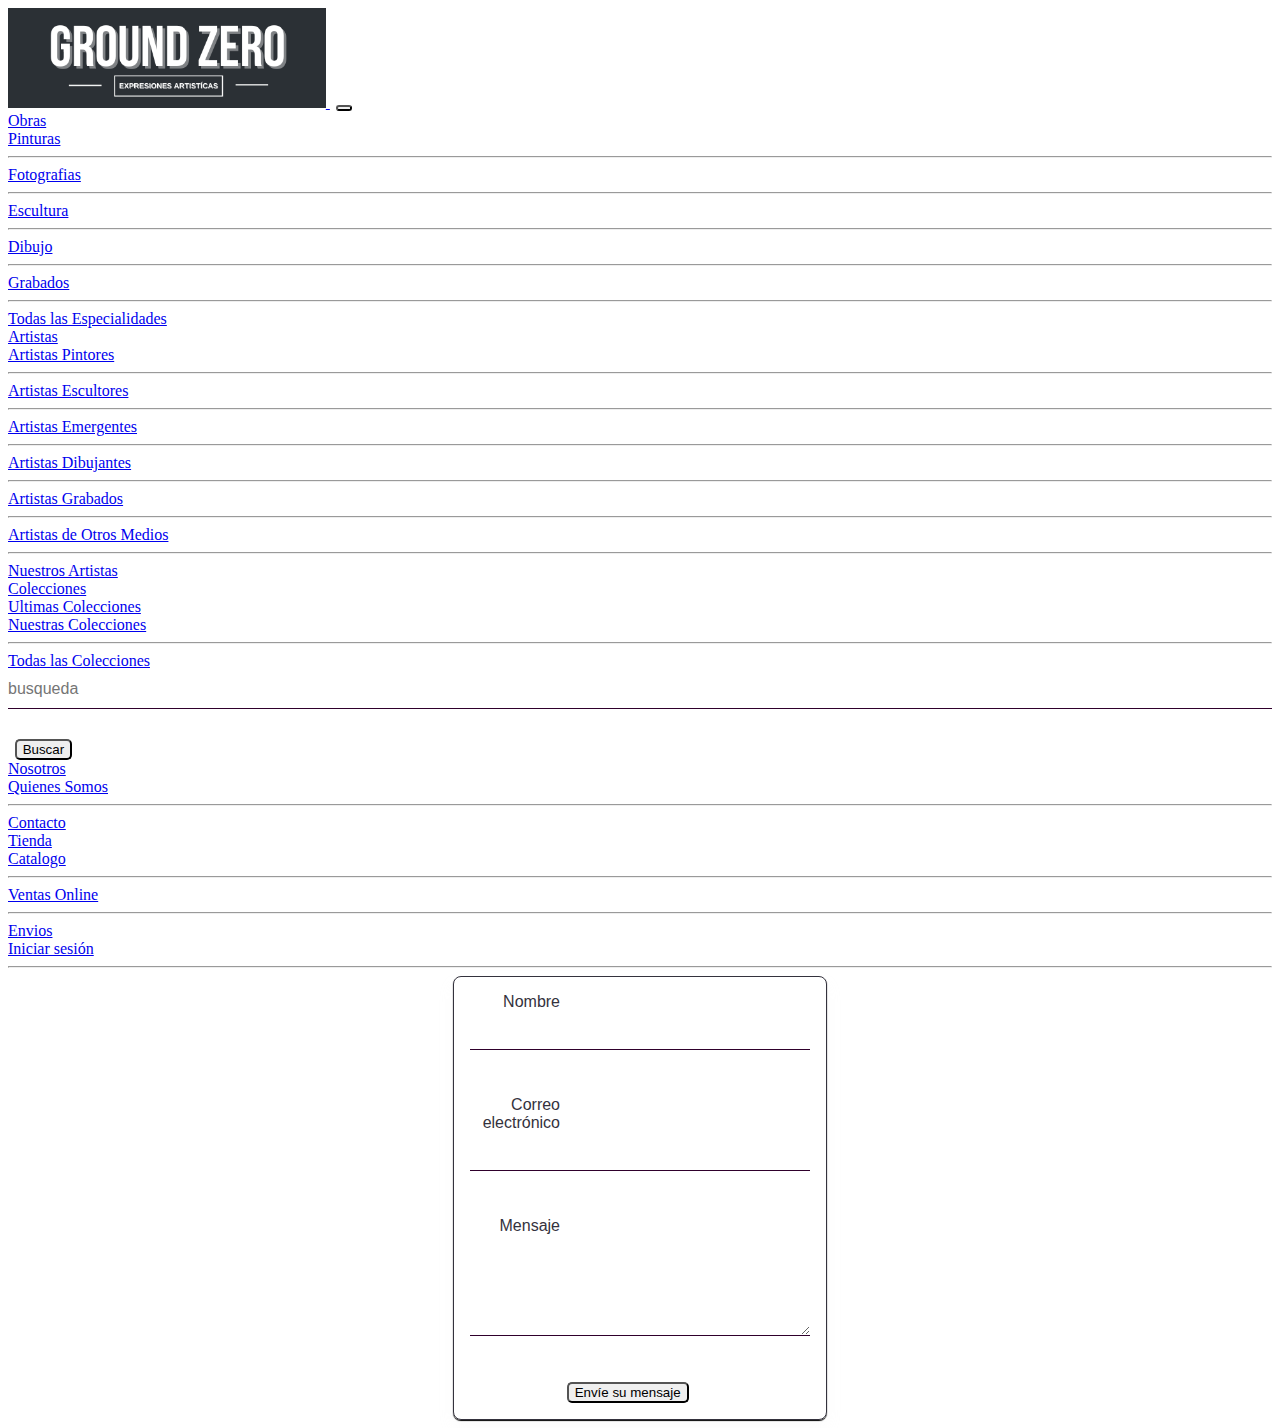
==== formulario.html @ 8064d0a9 "Agregue formulario de contacto" ====
<!DOCTYPE html>
<html lang="es">
<head>
    <meta charset="UTF-8">
    <meta http-equiv="X-UA-Compatible" content="IE=edge">
    <meta name="viewport" content="width=device-width, initial-scale=1.0">
    <link href="https://cdn.jsdelivr.net/npm/bootstrap@5.3.0-alpha2/dist/css/bootstrap.min.css" rel="stylesheet"
        integrity="sha384-aFq/bzH65dt+w6FI2ooMVUpc+21e0SRygnTpmBvdBgSdnuTN7QbdgL+OapgHtvPp" crossorigin="anonymous">
        <link rel="stylesheet" href="./assets/Css/form.css">

    <title>Ground zero</title>
</head>

<body>
    <nav class="navbar navbar-expand-lg bg-body-tertiary" data-bs-theme="dark">
        <div class="container-fluid">
          <a class="navbar-brand" href="#">
            <img src="assets/img/GROUNDZERO.png" alt="" height="100px">
          </a>
          <button class="navbar-toggler" type="button" data-bs-toggle="collapse" data-bs-target="#navbarSupportedContent" aria-controls="navbarSupportedContent" aria-expanded="false" aria-label="Toggle navigation">
            <span class="navbar-toggler-icon"></span>
          </button>
          <div class="collapse navbar-collapse" id="navbarSupportedContent">
            <ul class="navbar-nav me-auto mb-2 mb-lg-0">
                <li class="nav-item dropdown">
                    <a class="nav-link dropdown-toggle" href="#" role="button" data-bs-toggle="dropdown" aria-expanded="false">
                      Obras
                    </a>
                    <ul class="dropdown-menu">
                      <li><a class="dropdown-item" href="#">Pinturas</a></li>
                      <li><hr class="dropdown-divider"></li>
                      <li><a class="dropdown-item" href="#">Fotografias</a></li>
                      <li><hr class="dropdown-divider"></li>
                      <li><a class="dropdown-item" href="#">Escultura</a></li>
                      <li><hr class="dropdown-divider"></li>
                      <li><a class="dropdown-item" href="#">Dibujo</a></li>
                      <li><hr class="dropdown-divider"></li>
                      <li><a class="dropdown-item" href="#">Grabados</a></li>
                      <li><hr class="dropdown-divider"></li>
                      <li><a class="dropdown-item" href="#">Todas las Especialidades </a></li>
                    </ul>
                  </li>
          
                  <li class="nav-item dropdown">
                    <a class="nav-link dropdown-toggle" href="#" role="button" data-bs-toggle="dropdown" aria-expanded="false">
                      Artistas
                    </a>
                    <ul class="dropdown-menu">
                      <li><a class="dropdown-item" href="#">Artistas Pintores</a></li>
                      <li><hr class="dropdown-divider"></li>
                      <li><a class="dropdown-item" href="#">Artistas Escultores</a></li>
                      <li><hr class="dropdown-divider"></li>
                      <li><a class="dropdown-item" href="#">Artistas Emergentes</a></li>
                      <li><hr class="dropdown-divider"></li>
                      <li><a class="dropdown-item" href="#">Artistas Dibujantes</a></li>
                      <li><hr class="dropdown-divider"></li>
                      <li><a class="dropdown-item" href="#">Artistas Grabados</a></li>
                      <li><hr class="dropdown-divider"></li>
                      <li><a class="dropdown-item" href="#">Artistas de Otros Medios</a></li>
                      <li><hr class="dropdown-divider"></li>
                      <li><a class="dropdown-item" href="#">Nuestros Artistas</a></li>
                      
                    </ul>
                  </li>
          
                  <li class="medio dropdown">
                    <a class="nav-link dropdown-toggle" href="#" role="button" data-bs-toggle="dropdown" aria-expanded="false">
                      Colecciones
                    </a>
                    <ul class="dropdown-menu">
                      <li><a class="dropdown-item" href="#">Ultimas Colecciones</a></li>
                      <li><a class="dropdown-item" href="#">Nuestras Colecciones</a></li>
                      <li><hr class="dropdown-divider"></li>
                      <li><a class="dropdown-item" href="#">Todas las Colecciones</a></li>
                    </ul>
                  </li>
                  <form class="d-flex" role="buscar">
                    <input class="form-control me-2" type="search" placeholder="busqueda" aria-label="Search">
                    <button class="btn btn-outline-success" type="submit">Buscar</button>
                  </form>
          
            </ul>
            <ul class="navbar-nav ml-auto mb-2 mb-lg-0">
                <li class="medio dropdown">
                    <a class="nav-link dropdown-toggle" href="#" role="button" data-bs-toggle="dropdown" aria-expanded="false">
                      Nosotros
                    </a>
                    <ul class="dropdown-menu">
                      <li><a class="dropdown-item" href="#">Quienes Somos</a></li>
                      <li><hr class="dropdown-divider"></li>
                      <li><a class="dropdown-item" href="#">Contacto</a></li>
                    </ul>
                  </li>
                  <li class="medio dropdown">
                    <a class="nav-link dropdown-toggle" href="#" role="button" data-bs-toggle="dropdown" aria-expanded="false">
                       Tienda
                    </a>
                    <ul class="dropdown-menu">
                      <li><a class="dropdown-item" href="#">Catalogo</a></li>
                      <li><hr class="dropdown-divider"></li>
                      <li><a class="dropdown-item" href="#">Ventas Online</a></li>
                      <li><hr class="dropdown-divider"></li>
                      <li><a class="dropdown-item" href="#">Envios</a></li>
                    </ul>
                  </li>
                  <li class="nav-item">
                    <a class="nav-link" href="iniciosession.html">Iniciar sesión</a>
                  </li>
              </ul>
          </div>
        </div>
      </nav>
      <hr>
      <form action="/my-handling-form-page" method="post" class="formcontacto">
        <ul>
         <li>
           <label for="name">Nombre</label>
           <input type="text" id="name" name="user_name" />
         </li>
         <li>
           <label for="mail">Correo electrónico</label>
           <input type="email" id="mail" name="user_email" />
         </li>
         <li>
           <label for="msg">Mensaje</label>
           <textarea id="msg" name="user_message"></textarea>
         </li>
         <li class="button">
            <button type="submit">Envíe su mensaje</button>
          </li>
          
           





    <script src="https://cdn.jsdelivr.net/npm/bootstrap@5.3.0-alpha2/dist/js/bootstrap.bundle.min.js"
        integrity="sha384-qKXV1j0HvMUeCBQ+QVp7JcfGl760yU08IQ+GpUo5hlbpg51QRiuqHAJz8+BrxE/N"
        crossorigin="anonymous"></script>
</body>

</html>
---- assets/Css/form.css ----
.formcontacto {
    margin: 0 auto;
    width: 340px;
    padding: 1em;
    border: 1px solid #34323d;
    background: transparent;
    border-radius: 8px;
    box-shadow: 0 1px 1px rgb(0 0 0/10),0 8px 16px rgba(230, 225, 225, 0.1);
  }
  
  ul {
    list-style: none;
    padding: 0;
    margin: 0;
  }
  
  form li + li {
    margin-top: 1em;
  }
  
  label {
    display: inline-block;
    width: 90px;
    text-align: right;
    border-radius: 5px;
    color: #34323d;
    font-family: 'Lucida Sans', 'Lucida Sans Regular', 'Lucida Grande', 'Lucida Sans Unicode', Geneva, Verdana, sans-serif;
  }
  
  input,
  textarea {
    width: 100%;
    padding: 10px 0;
    font-size: 16px;
    color: #2f002c;
    margin-bottom: 30px;
    border: none;
    border-bottom: 1px solid #2f002c;
    outline: none;
    background: transparent;
  }
  
  input:focus,
  textarea:focus {
    border-color: #000;
  }
  
  textarea {
    vertical-align: top;
    height: 5em;
  }
  
  .button {
    padding-left: 90px;
  }
  
  button {
    margin-left: .5em;
    box-shadow: #000 1px;
    color: rgb(0, 0, 0);
    font-family: 'Lucida Sans', 'Lucida Sans Regular', 'Lucida Grande', 'Lucida Sans Unicode', Geneva, Verdana, sans-serif;
    border-radius: 5px;
  }
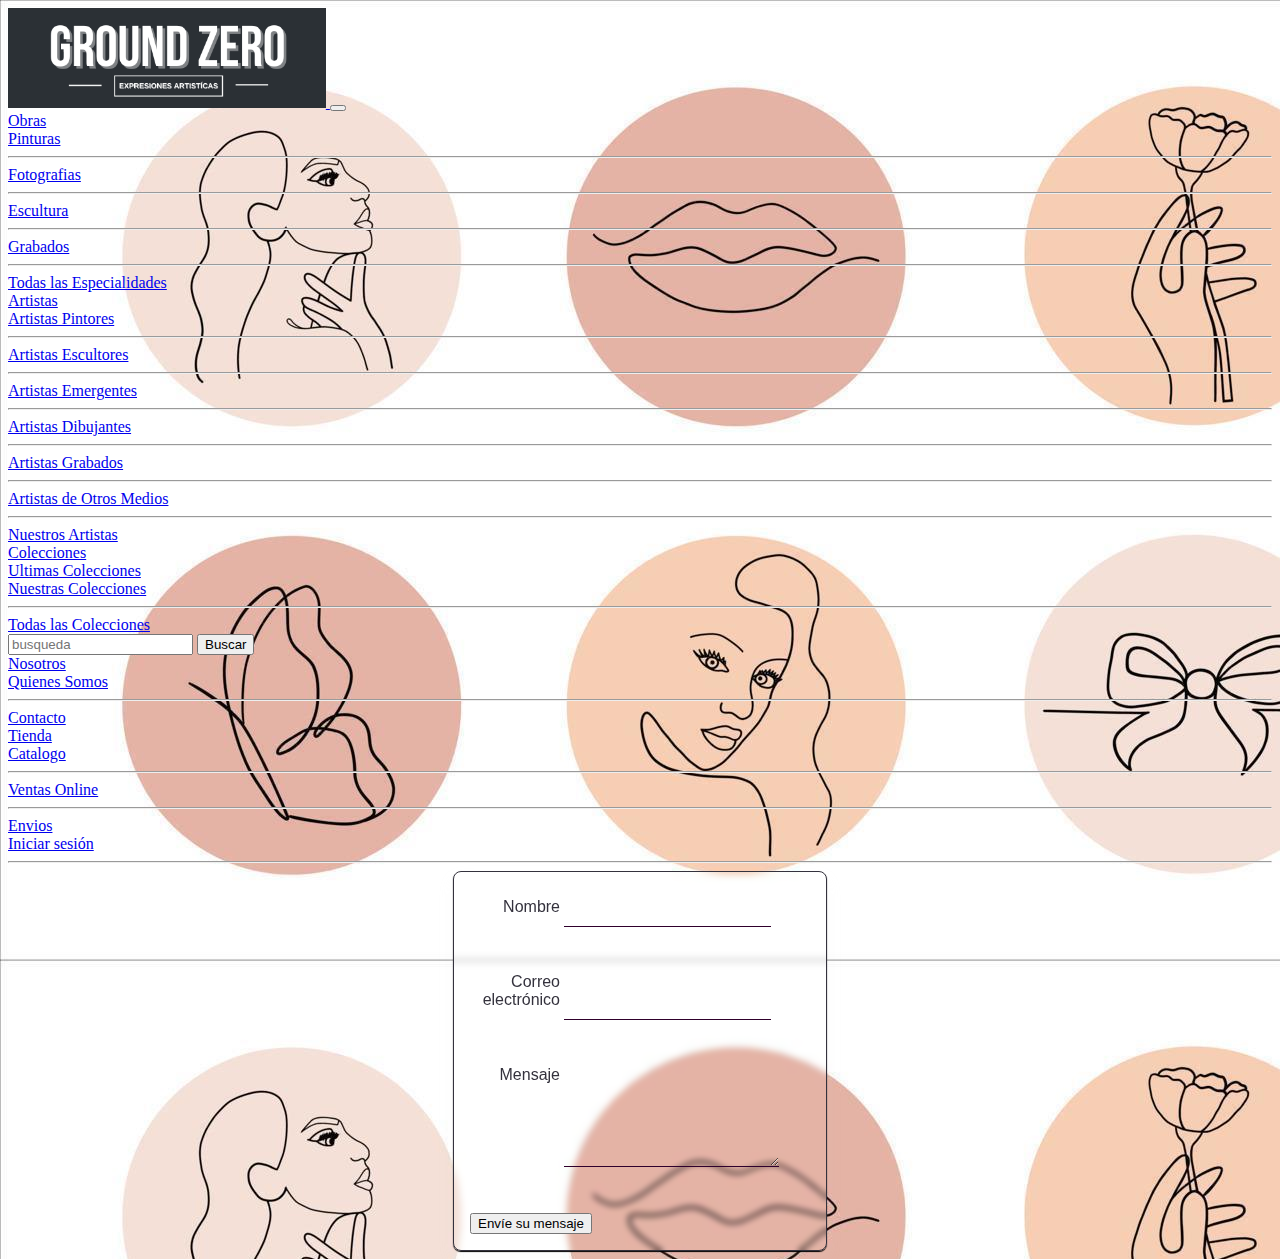
==== commit 6a02a427: "cambios" ====
--- a/formulario.html
+++ b/formulario.html
@@ -11,11 +11,11 @@
     <title>Ground zero</title>
 </head>
 
-<body>
+<body class="fondo">
     <nav class="navbar navbar-expand-lg bg-body-tertiary" data-bs-theme="dark">
         <div class="container-fluid">
-          <a class="navbar-brand" href="#">
-            <img src="assets/img/GROUNDZERO.png" alt="" height="100px">
+          <a class="navbar-brand" href="index.html">
+            <img src="assets/img/GROUNDZERO.png" href="index.html" height="100px">
           </a>
           <button class="navbar-toggler" type="button" data-bs-toggle="collapse" data-bs-target="#navbarSupportedContent" aria-controls="navbarSupportedContent" aria-expanded="false" aria-label="Toggle navigation">
             <span class="navbar-toggler-icon"></span>
@@ -32,8 +32,6 @@
                       <li><a class="dropdown-item" href="#">Fotografias</a></li>
                       <li><hr class="dropdown-divider"></li>
                       <li><a class="dropdown-item" href="#">Escultura</a></li>
-                      <li><hr class="dropdown-divider"></li>
-                      <li><a class="dropdown-item" href="#">Dibujo</a></li>
                       <li><hr class="dropdown-divider"></li>
                       <li><a class="dropdown-item" href="#">Grabados</a></li>
                       <li><hr class="dropdown-divider"></li>
@@ -111,22 +109,23 @@
         </div>
       </nav>
       <hr>
+
       <form action="/my-handling-form-page" method="post" class="formcontacto">
         <ul>
-         <li>
+         <li class="nombre">
            <label for="name">Nombre</label>
-           <input type="text" id="name" name="user_name" />
+           <input type="text" class="estilo" id="name" name="user_name" />
          </li>
-         <li>
+         <li class="correo">
            <label for="mail">Correo electrónico</label>
-           <input type="email" id="mail" name="user_email" />
+           <input type="email" class="estilo" id="mail" name="user_email" />
          </li>
-         <li>
+         <li class="mensaje">
            <label for="msg">Mensaje</label>
-           <textarea id="msg" name="user_message"></textarea>
+           <textarea id="msg" class="estilo" name="user_message"></textarea>
          </li>
-         <li class="button">
-            <button type="submit">Envíe su mensaje</button>
+         <li class="boton">
+            <button type="submit" class="boton">Envíe su mensaje</button>
           </li>
           
            
--- a/assets/Css/form.css
+++ b/assets/Css/form.css
@@ -4,8 +4,10 @@
     padding: 1em;
     border: 1px solid #34323d;
     background: transparent;
+    backdrop-filter: blur(3px);
     border-radius: 8px;
     box-shadow: 0 1px 1px rgb(0 0 0/10),0 8px 16px rgba(230, 225, 225, 0.1);
+    justify-content: flex-end;
   }
   
   ul {
@@ -27,8 +29,7 @@
     font-family: 'Lucida Sans', 'Lucida Sans Regular', 'Lucida Grande', 'Lucida Sans Unicode', Geneva, Verdana, sans-serif;
   }
   
-  input,
-  textarea {
+.estilo {
     width: 100%;
     padding: 10px 0;
     font-size: 16px;
@@ -40,9 +41,17 @@
     background: transparent;
   }
   
-  input:focus,
-  textarea:focus {
+.estilo{
     border-color: #000;
+    width: 100%;
+    padding: 10px 0;
+    font-size: 16px;
+    color: #2f002c;
+    margin-bottom: 30px;
+    border: none;
+    border-bottom: 1px solid #2f002c;
+    outline: none;
+    background: transparent;
   }
   
   textarea {
@@ -50,15 +59,23 @@
     height: 5em;
   }
   
-  .button {
-    padding-left: 90px;
-  }
+
   
-  button {
-    margin-left: .5em;
-    box-shadow: #000 1px;
-    color: rgb(0, 0, 0);
-    font-family: 'Lucida Sans', 'Lucida Sans Regular', 'Lucida Grande', 'Lucida Sans Unicode', Geneva, Verdana, sans-serif;
-    border-radius: 5px;
-  }
-  +  
+  .fondo{
+    background-image: url('./../img/arte1p.jpg');
+    background-size: full;
+}
+
+.botont{
+  background: transparent;
+  border-radius: 6px;
+  align-items: center;
+  text-align: center;
+  color: #000;
+}
+
+.estilo{
+  color:#000;
+  width: auto;
+}